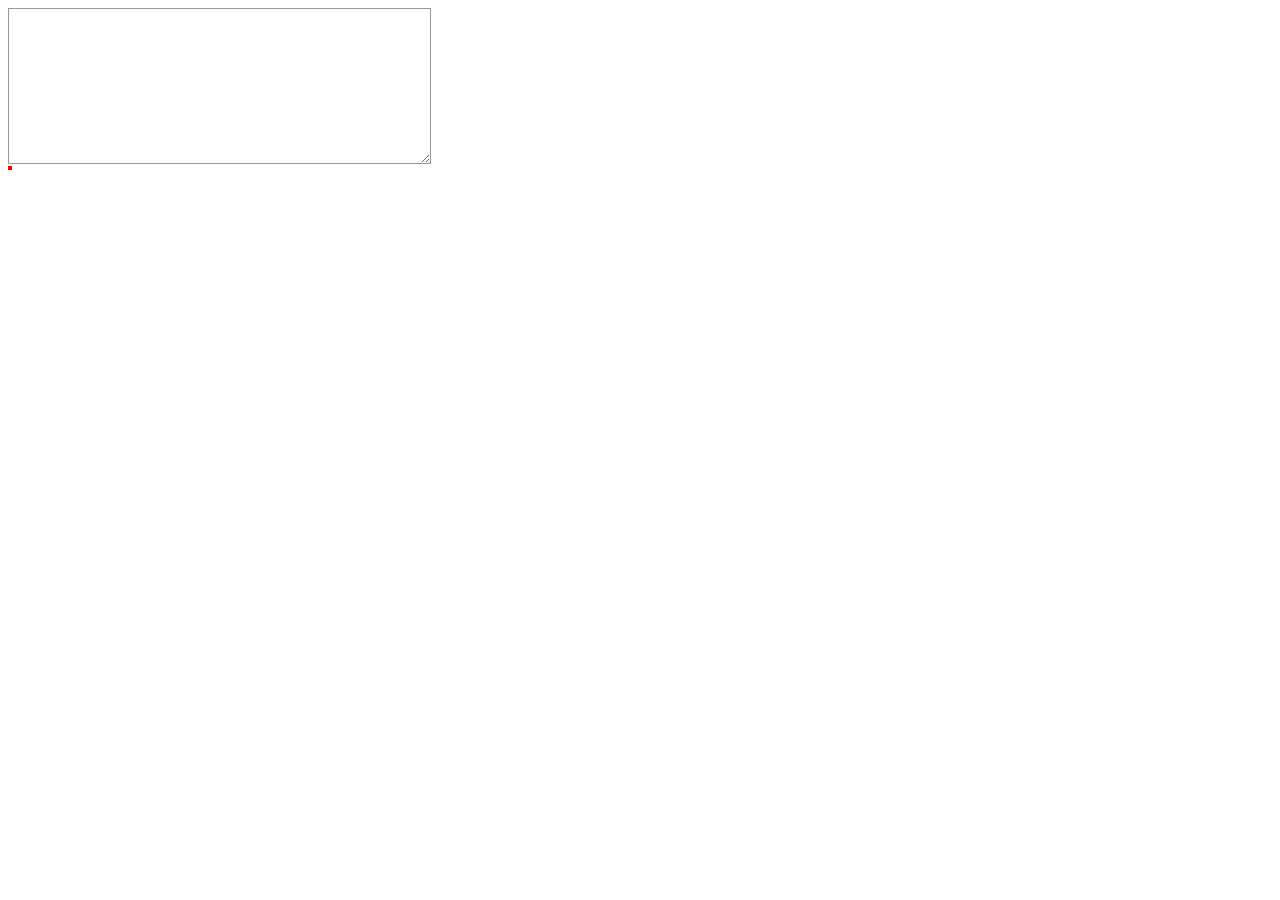
==== testCaret.html @ fde61330 "Add allrecipes data to page 110" ====
<body>
    <style>
        .caretTrackingTextarea, .textareaMirror {
            /* position:absolute;
            top:0;
            left:0;
            font:14px/1 monospace; */
            border:1px solid #999;
            /* white-space:pre; */
            margin:0;
            background:transparent;
        }
        .caretTrackingTextarea {
            z-index:2;
        }
        .textareaMirror {
            border-color:transparent;
        }
        .textareaMirror span {
            opacity:0;
            word-wrap: break-word;
            overflow-wrap: break-word;
        }
        .textareaCaretTracker {
            position:absolute;
            width:4px;
            height:4px;
            background:#f00;
        }
    </style>
    <div id="main"></div>
    
    <script>
    (window.trackCaret = function (Container) {
        // log error when element is not passed
        if (!Container) return;


        var createElement = function (type, parent, className) {
            var el = document.createElement(type);
            parent.appendChild(el);
            el.className = className;
            return el;
        },

        textarea = createElement('textarea', Container, 'caretTrackingTextarea'),
            textareaMirror = createElement('div', Container, 'textareaMirror'),
            textareaMirrorInline = createElement('span', textareaMirror, ''),
            textareaCaretTracker = createElement('div', Container, 'textareaCaretTracker'),

            update = function () {
                textareaMirrorInline.innerHTML = textarea.value.substr(0, textarea.selectionStart).replace(/\n$/, "\n\001");
                var rects = textareaMirrorInline.getClientRects(),
                    lastRect = rects[rects.length - 1],
                    top = lastRect.top - textarea.scrollTop + 20,
                    left = lastRect.left + lastRect.width;
                textareaCaretTracker.style.top = top + "px";
                textareaCaretTracker.style.left = left + "px";
            },
            addEvent = function (eventType) {
                textarea["on" + eventType] = update;
            };

        addEvent('keyup');
        addEvent('mouseup');
        addEvent('scroll');
        textarea.rows=10
        textarea.cols=50
    })();


    var main = document.getElementById('main');
    trackCaret(main);


    </script>
    </body>
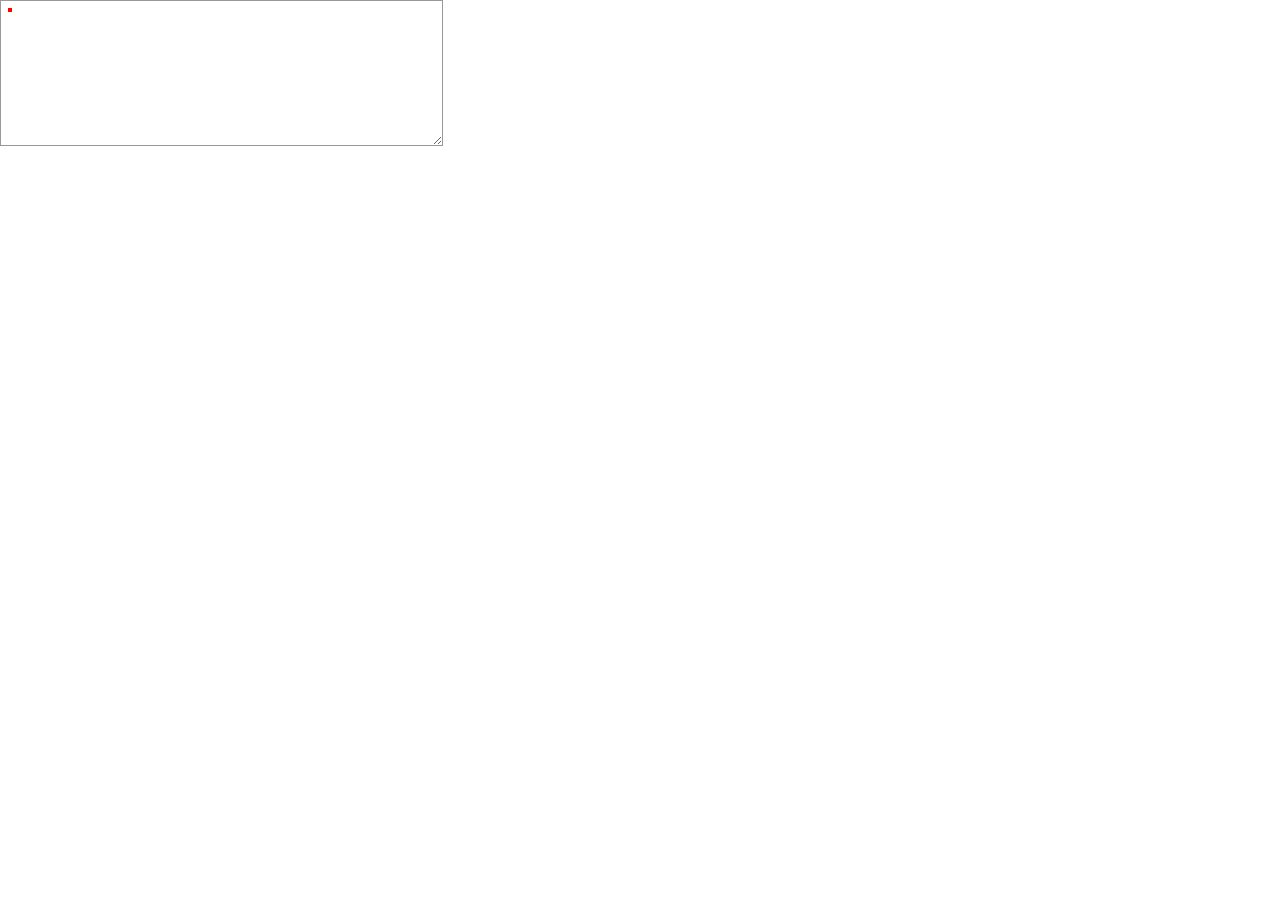
==== commit 388007a4: "Bug fix textarea suggest box" ====
--- a/testCaret.html
+++ b/testCaret.html
@@ -1,10 +1,10 @@
 <body>
     <style>
         .caretTrackingTextarea, .textareaMirror {
-            /* position:absolute;
+            position:absolute;
             top:0;
             left:0;
-            font:14px/1 monospace; */
+            font:14px/1 monospace;
             border:1px solid #999;
             /* white-space:pre; */
             margin:0;
